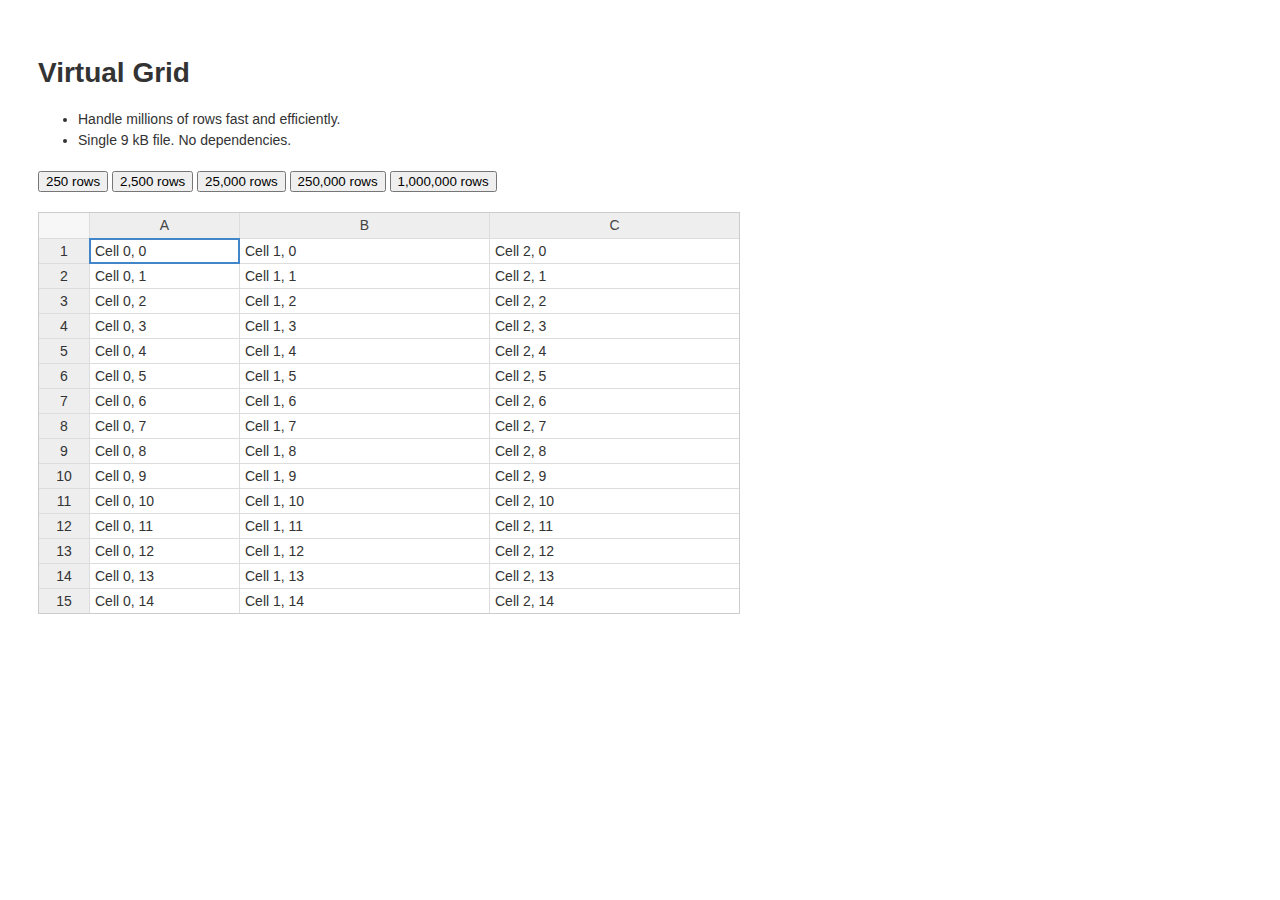
==== virtualgrid/index.html @ 112c7744 "init" ====
﻿
<!DOCTYPE html>
<html>
	<head>
		<title>Virtual Grid</title>
		<meta http-equiv="Content-Type" content="text/html; charset=utf-8" />
		<meta content='width=device-width, initial-scale=1.0, maximum-scale=1.0, user-scalable=0' name='viewport' />
		<link rel="stylesheet" href="grid.css" />
		<style>
			.page { padding: 30px;  font-family: sans-serif; color: #333; font-size: 14px; }
			.margin { margin: 20px 0; line-height: 1.5em; }
		</style>
	</head>
	<body>	
		<div class="page">
			<h1>Virtual Grid</h1>
			<ul class="margin">
				<li>Handle millions of rows fast and efficiently.</li>
				<li>Single 9 kB file. No dependencies.</li>
			</ul> 
			<div class="margin">
				<input type="button" value="250 rows" onclick="setModel(250)" />
				<input type="button" value="2,500 rows" onclick="setModel(2500)" />
				<input type="button" value="25,000 rows" onclick="setModel(25000)" />
				<input type="button" value="250,000 rows" onclick="setModel(250000)" />
				<input type="button" value="1,000,000 rows" onclick="setModel(1000000)" />
			</div>
			<div id="grid1" style="height:400px;width:700px"></div>
		</div>			

		<script src="grid.js"></script>
		<script type='text/javascript'>
			var columns = [ 
				{ text: 'A', width: 150 }, 
				{ text: 'B', width: 250 }, 
				{ text: 'C', width: 250 }
			];

			var grid = new S.grid("grid1");
			grid.columns = columns;
			grid.values = createValues(250);
			grid.update();

			function setModel(count) {
				grid.values = createValues(count);
				grid.reload();
			}	

			function createValues(count) {
				var values = [];
				for (var i = 0; i < count; i++) {
					var row = [];
					values.push(row);
					for (var k = 0; k < 4; k++) {
						row.push("Cell " + k + ", " + i);
					}
				}
				return values;
			}		
		</script>
	</body>
</html>
---- virtualgrid/grid.css ----
.globalPanel{width:100%;height:100%;position:relative;overflow:hidden;background-color:#f7f7f7;border:solid 1px #ccc;outline:0}.globalPanel *{-moz-box-sizing:border-box;-webkit-box-sizing:border-box;box-sizing:border-box}.globalPanel .headerRow{position:absolute}.globalPanel .headerRowInner{position:relative}.globalPanel .headerRow .cell{text-align:center;border-top-width:0;color:#444;background-color:#eee}.globalPanel .gridWrapper{overflow:auto;position:absolute;left:0;top:0;width:100%;height:100%;outline:0}.grid{border:solid 1px #ccc;outline:0;font-size:1em;overflow:hidden;background-color:#fff}.globalPanel .cell{position:absolute;padding:4px 5px;white-space:nowrap;overflow:hidden;border:solid 1px #ddd;text-overflow:ellipsis;outline:0}.globalPanel .odd{background-color:#eef8ff}.grid .rowNumber{background-color:#eee;text-align:center;border-width:1px 0 0}.grid .header .rowNumber{border:0}.grid .focus{border:solid 2px #4285c8;position:absolute;z-index:3}.gridEditor{border:0;padding:4px;width:100%;height:100%;outline:0;font-size:1em;position:absolute;z-index:4;display:block}
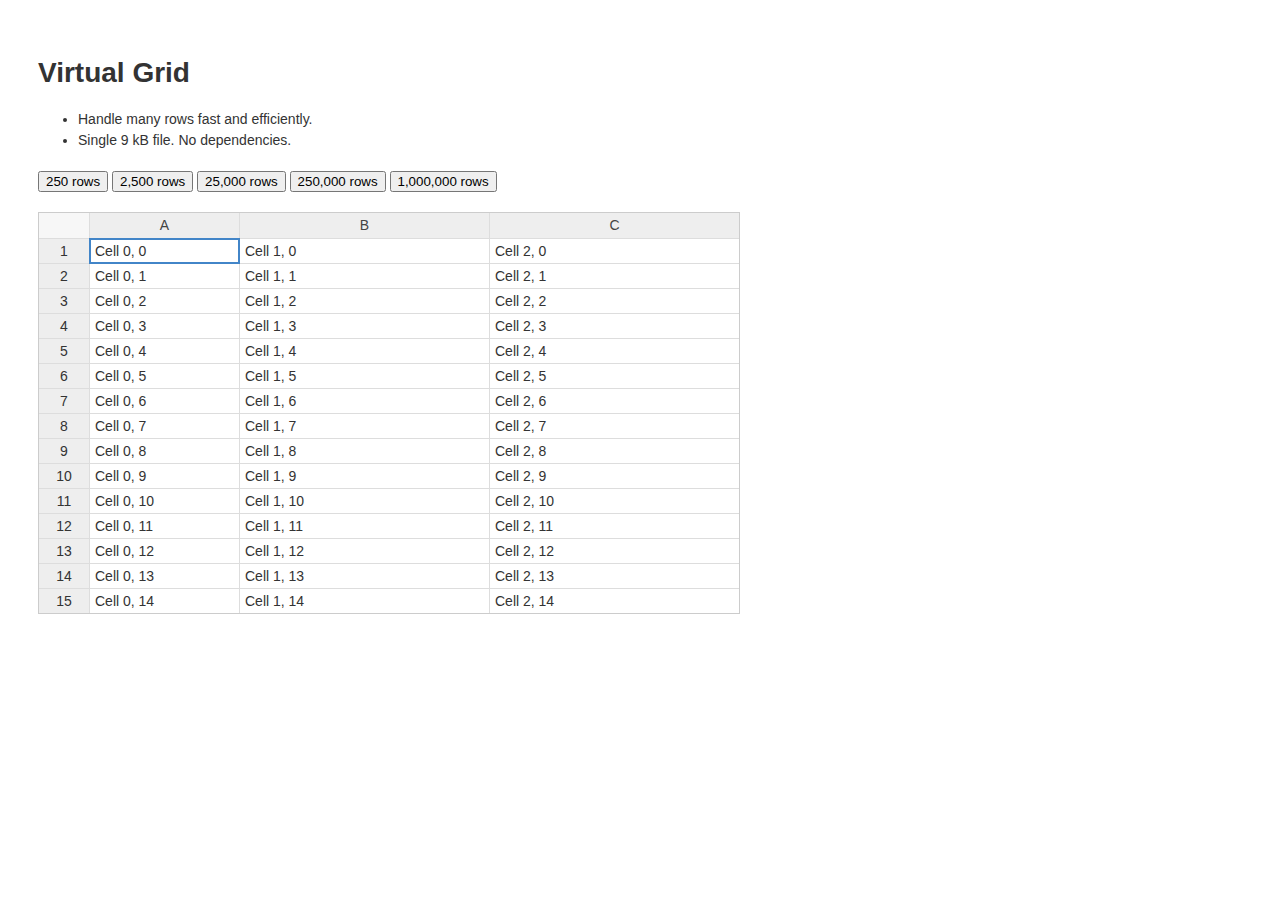
==== commit f3a3dc80: "init" ====
--- a/virtualgrid/index.html
+++ b/virtualgrid/index.html
@@ -15,7 +15,7 @@
 		<div class="page">
 			<h1>Virtual Grid</h1>
 			<ul class="margin">
-				<li>Handle millions of rows fast and efficiently.</li>
+				<li>Handle many rows fast and efficiently.</li>
 				<li>Single 9 kB file. No dependencies.</li>
 			</ul> 
 			<div class="margin">
